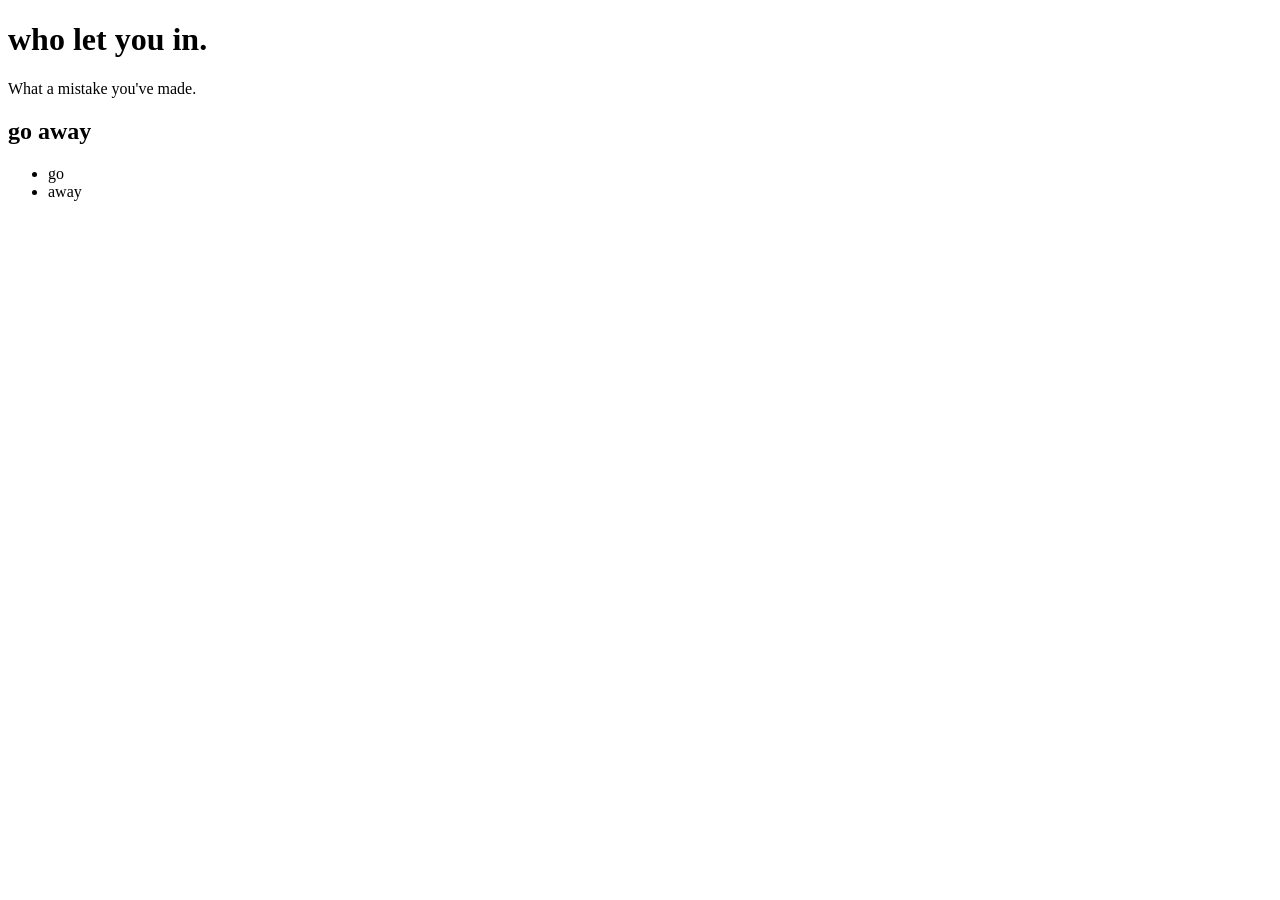
==== templates/index.html @ bcac064f "use html" ====
<!DOCTYPE html>
<html>
    <head>
        <title> this is MY website</title>
    </head>
    <body>
        <h1> who let you in. </h1>
        <p> What a mistake you've made. </p>

        <h2>go away</h2>
        <ul>
            <li>go</li>
            <li>away</li>
        </ul>
</html>
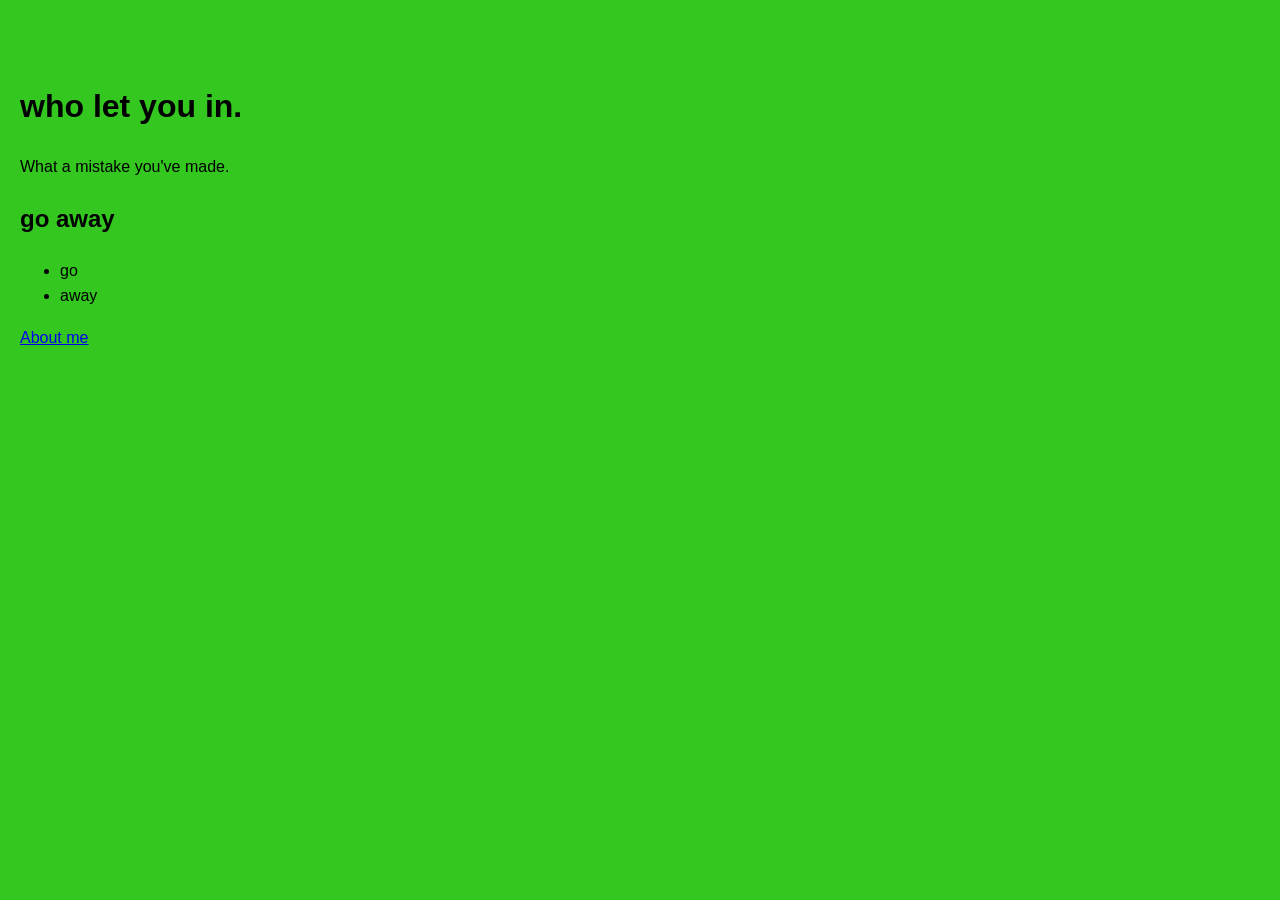
==== commit 50796c1a: "about" ====
--- a/templates/index.html
+++ b/templates/index.html
@@ -1,6 +1,7 @@
 <!DOCTYPE html>
 <html>
     <head>
+        <link rel="stylesheet" href="/static/style.css">
         <title> this is MY website</title>
     </head>
     <body>
@@ -12,4 +13,5 @@
             <li>go</li>
             <li>away</li>
         </ul>
+        <a href="/about">About me</a>
 </html>
--- a/static/style.css
+++ b/static/style.css
@@ -0,0 +1,7 @@
+body {
+    font-family: Arial, sans-serif;
+    background-color: #33c720;
+    margin: 40px auto;
+    padding: 20px;
+    line-height: 1.6;
+}
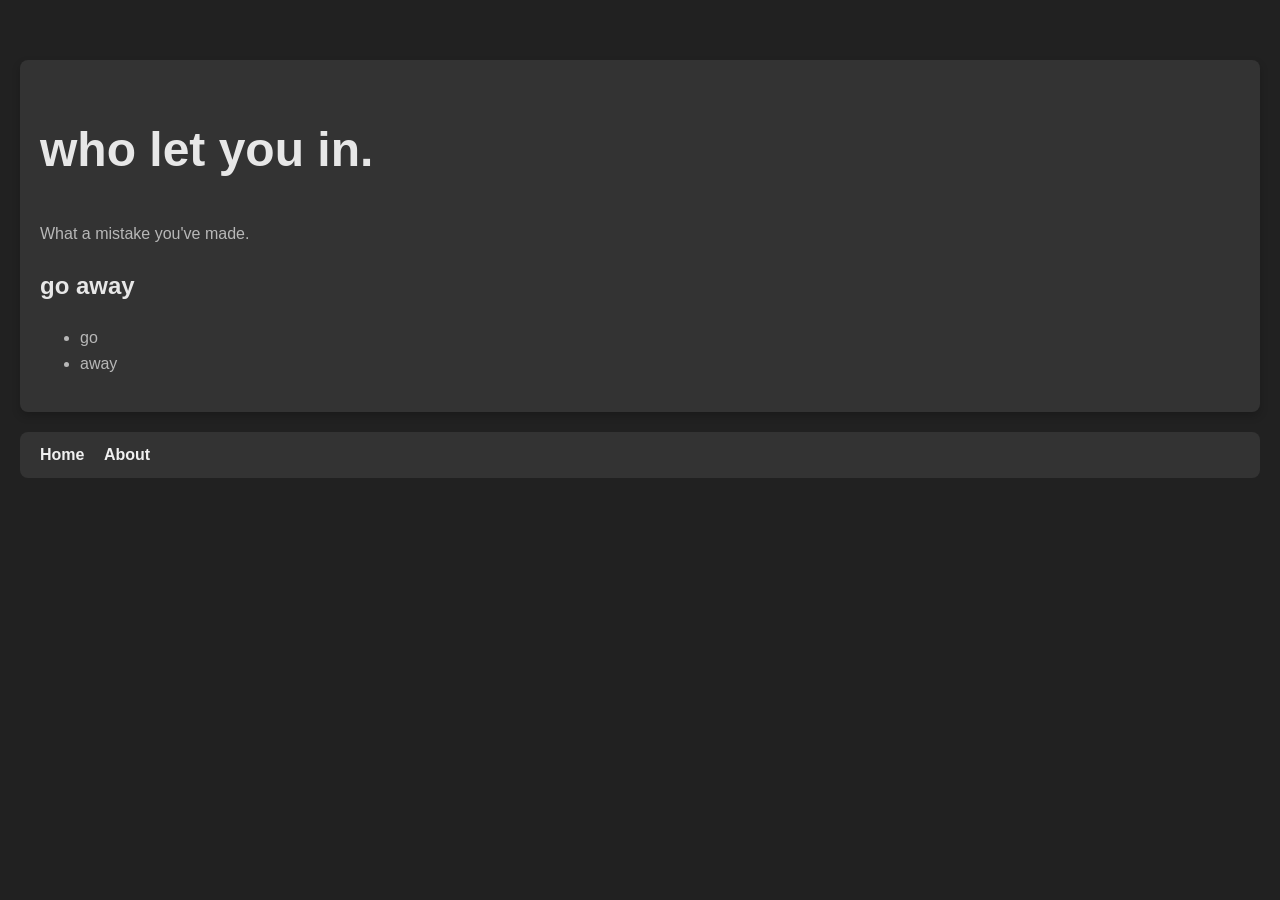
==== commit 95541e92: "css" ====
--- a/templates/index.html
+++ b/templates/index.html
@@ -5,13 +5,20 @@
         <title> this is MY website</title>
     </head>
     <body>
-        <h1> who let you in. </h1>
-        <p> What a mistake you've made. </p>
+        <div class="card">
+            <h1> who let you in. </h1>
+            <p> What a mistake you've made. </p>
+        
 
-        <h2>go away</h2>
-        <ul>
-            <li>go</li>
-            <li>away</li>
-        </ul>
-        <a href="/about">About me</a>
+            <h2>go away</h2>
+            <ul>
+                <li>go</li>
+                <li>away</li>
+            </ul>
+        </div> 
+
+        <nav>
+            <a href="/">Home</a>
+            <a href="/about">About</a>
+        </nav>
 </html>
--- a/static/style.css
+++ b/static/style.css
@@ -1,7 +1,48 @@
 body {
     font-family: Arial, sans-serif;
-    background-color: #33c720;
+    background-color: #212121;
+    color: #b8b8b8;
     margin: 40px auto;
     padding: 20px;
     line-height: 1.6;
+}
+
+h1 {
+    color: #e7e7e7;
+    font-size: 48px;
+}
+
+h2 {
+    color: #e7e7e7;
+}
+
+a {
+    color: #f0f0f0;
+    text-decoration: none;
+}
+
+a:hover {
+    color: #ffffff;
+    text-decoration: underline;
+}
+
+.card {
+    background-color: #333333;
+    border-radius: 8px;
+    padding: 20px;
+    margin-bottom: 20px;
+    box-shadow: 0 4px 8px rgba(0, 0, 0, 0.2);
+}
+
+nav {
+    background-color: #333333;
+    padding: 10px 20px;
+    border-radius: 8px;
+    margin-bottom: 20px;
+}
+
+nav a {
+    color: #f0f0f0;
+    margin-right: 15px;
+    font-weight: bold;
 }
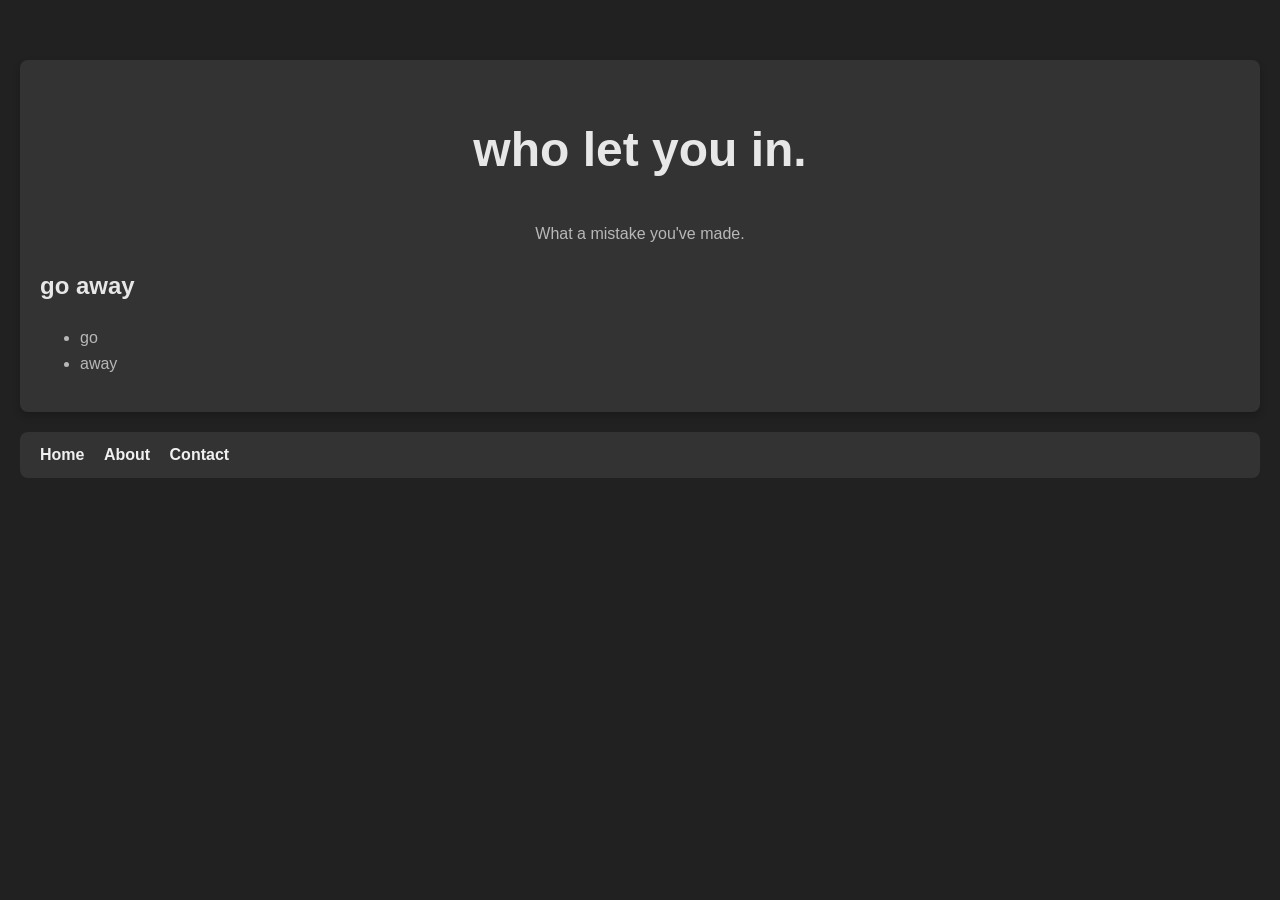
==== commit cdfaa1d4: "contact" ====
--- a/templates/index.html
+++ b/templates/index.html
@@ -20,5 +20,6 @@
         <nav>
             <a href="/">Home</a>
             <a href="/about">About</a>
+            <a href="/contact">Contact</a>
         </nav>
 </html>
--- a/static/style.css
+++ b/static/style.css
@@ -10,10 +10,16 @@
 h1 {
     color: #e7e7e7;
     font-size: 48px;
+    text-align: center;
+}
+
+p {
+    text-align: center;
 }
 
 h2 {
     color: #e7e7e7;
+
 }
 
 a {
@@ -32,6 +38,12 @@
     padding: 20px;
     margin-bottom: 20px;
     box-shadow: 0 4px 8px rgba(0, 0, 0, 0.2);
+
+    transition: transform 0.2s;
+}
+
+.card:hover {
+    transform: scale(1.02);
 }
 
 nav {
@@ -45,4 +57,30 @@
     color: #f0f0f0;
     margin-right: 15px;
     font-weight: bold;
+}
+
+form {
+    display: flex;
+    flex-direction: column;
+    gap: 12px;
+    max-width: 400px;
+    margin: 30px auto;
+}
+
+input, textarea {
+    padding: 12px;
+    border-radius: 6px;
+    border: none;
+    font-size: 16px;
+}
+
+textarea {
+    min-height: 120px;
+}
+
+button {
+    padding: 12px;
+    border: none;
+    border-radius: 6px;
+    cursor: pointer;
 }
